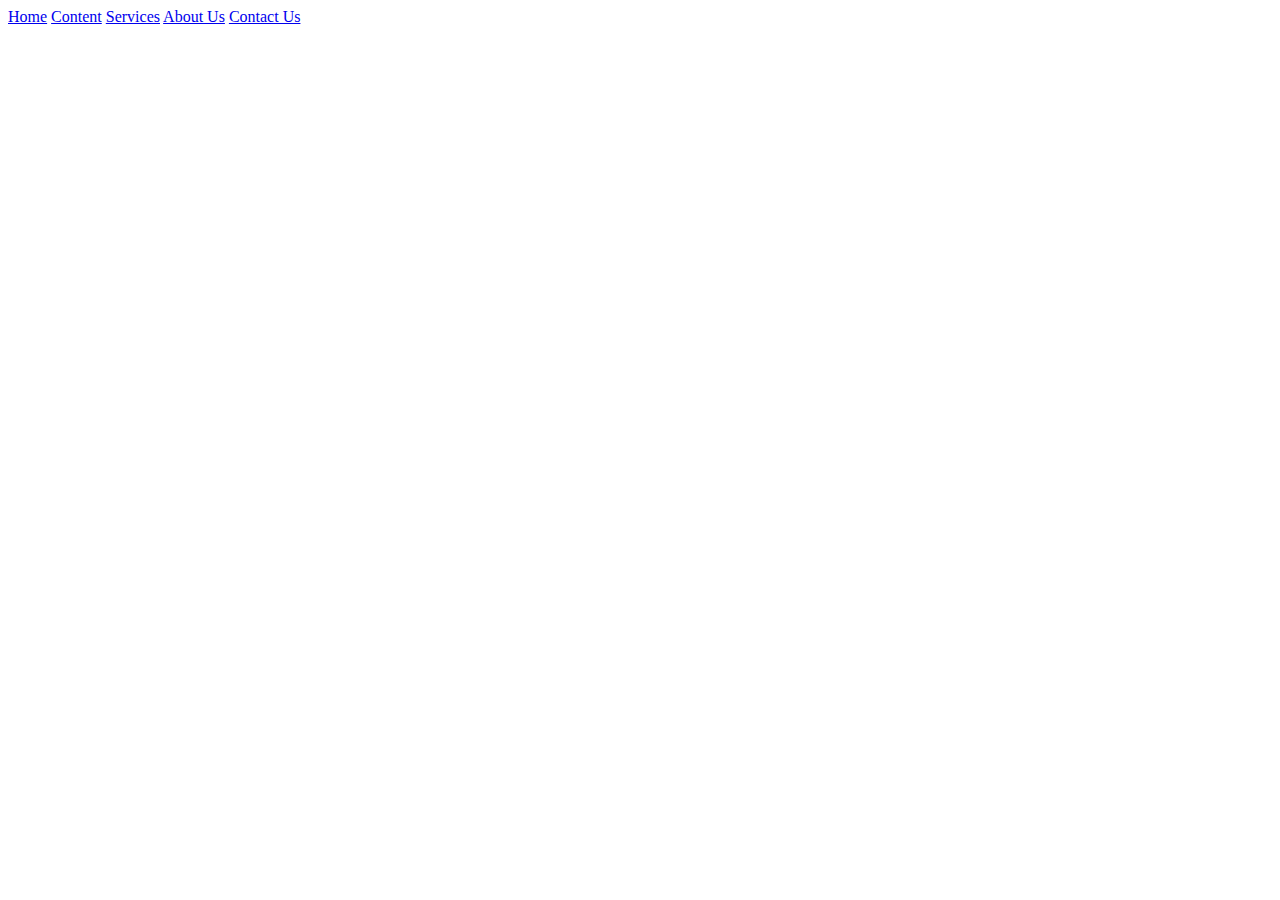
==== html/MyPage.html @ 92385159 "Added Pages in MyPage.html" ====
<!DOCTYPE html>
<html lang="en">
<head>
    <meta charset="UTF-8">
    <meta name="viewport" content="width=<device-width>, initial-scale=1.0">
    <title>Document</title>
</head>
<body>
    <a href="Home.html">Home</a>
    <a href="Content.html">Content</a>
    <a href="Services.html">Services</a>
    <a href="About.html">About Us</a>
    <a href="Contact.html">Contact Us</a>
</body>
</html>
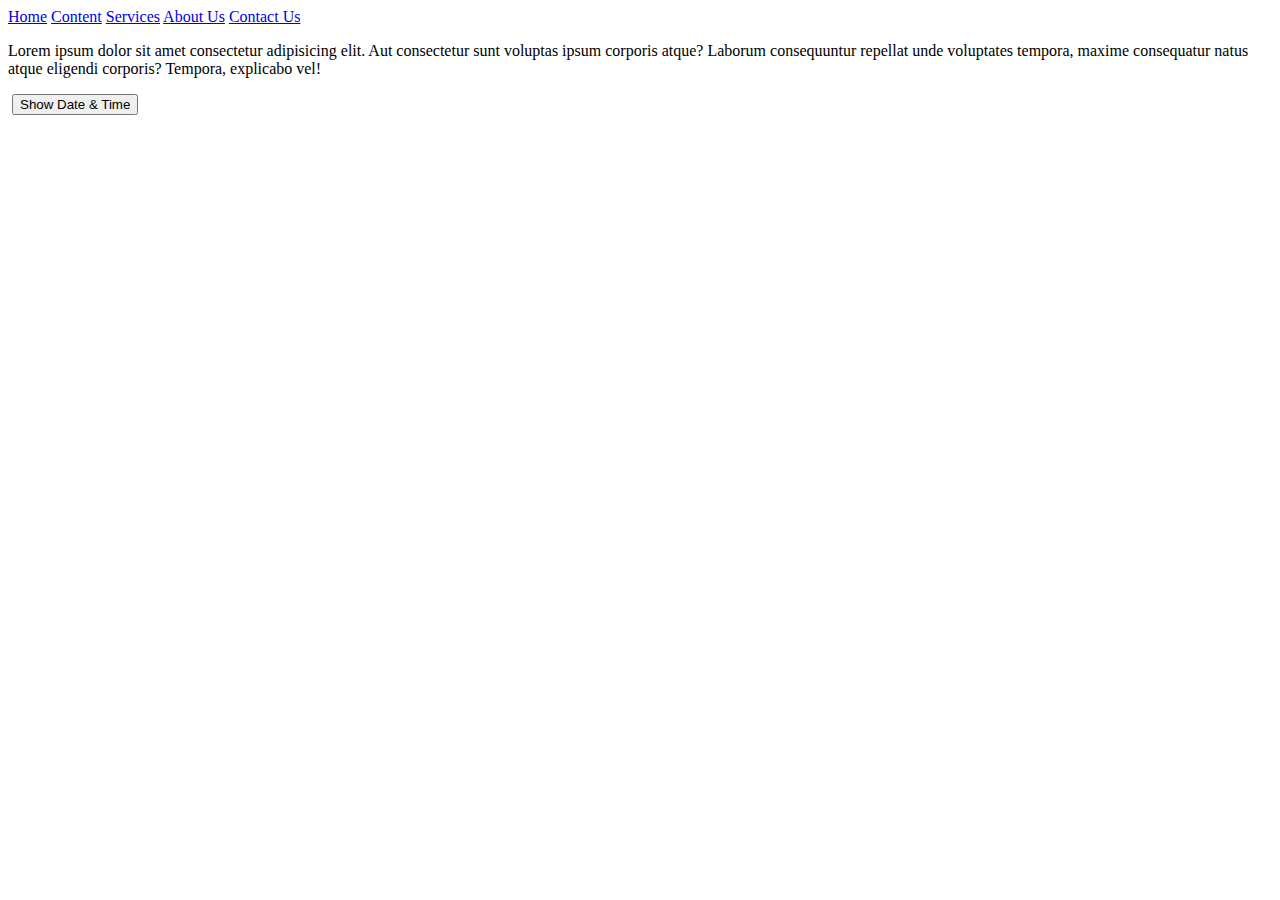
==== commit 8d6641cd: "Lab 4 Changes" ====
--- a/html/MyPage.html
+++ b/html/MyPage.html
@@ -1,15 +1,31 @@
 <!DOCTYPE html>
 <html lang="en">
-<head>
-    <meta charset="UTF-8">
-    <meta name="viewport" content="width=<device-width>, initial-scale=1.0">
+  <head>
+    <meta charset="UTF-8" />
+    <meta name="viewport" content="width=<device-width>, initial-scale=1.0" />
     <title>Document</title>
-</head>
-<body>
+  </head>
+  <body>
     <a href="Home.html">Home</a>
     <a href="Content.html">Content</a>
     <a href="Services.html">Services</a>
     <a href="About.html">About Us</a>
     <a href="Contact.html">Contact Us</a>
-</body>
-</html>+    <p>
+      Lorem ipsum dolor sit amet consectetur adipisicing elit. Aut consectetur
+      sunt voluptas ipsum corporis atque? Laborum consequuntur repellat unde
+      voluptates tempora, maxime consequatur natus atque eligendi corporis?
+      Tempora, explicabo vel!
+    </p>
+    <img src="" aria-placeholder="This is an image" />
+    <button onclick="showDateTime()">Show Date & Time</button>
+    <p id="datetime"></p>
+    <script>
+      function showDateTime() {
+        let now = new Date();
+        let formattedDate = now.toLocaleString(); // Formats date & time based on user's locale
+        document.getElementById("datetime").innerText = formattedDate;
+      }
+    </script>
+  </body>
+</html>
